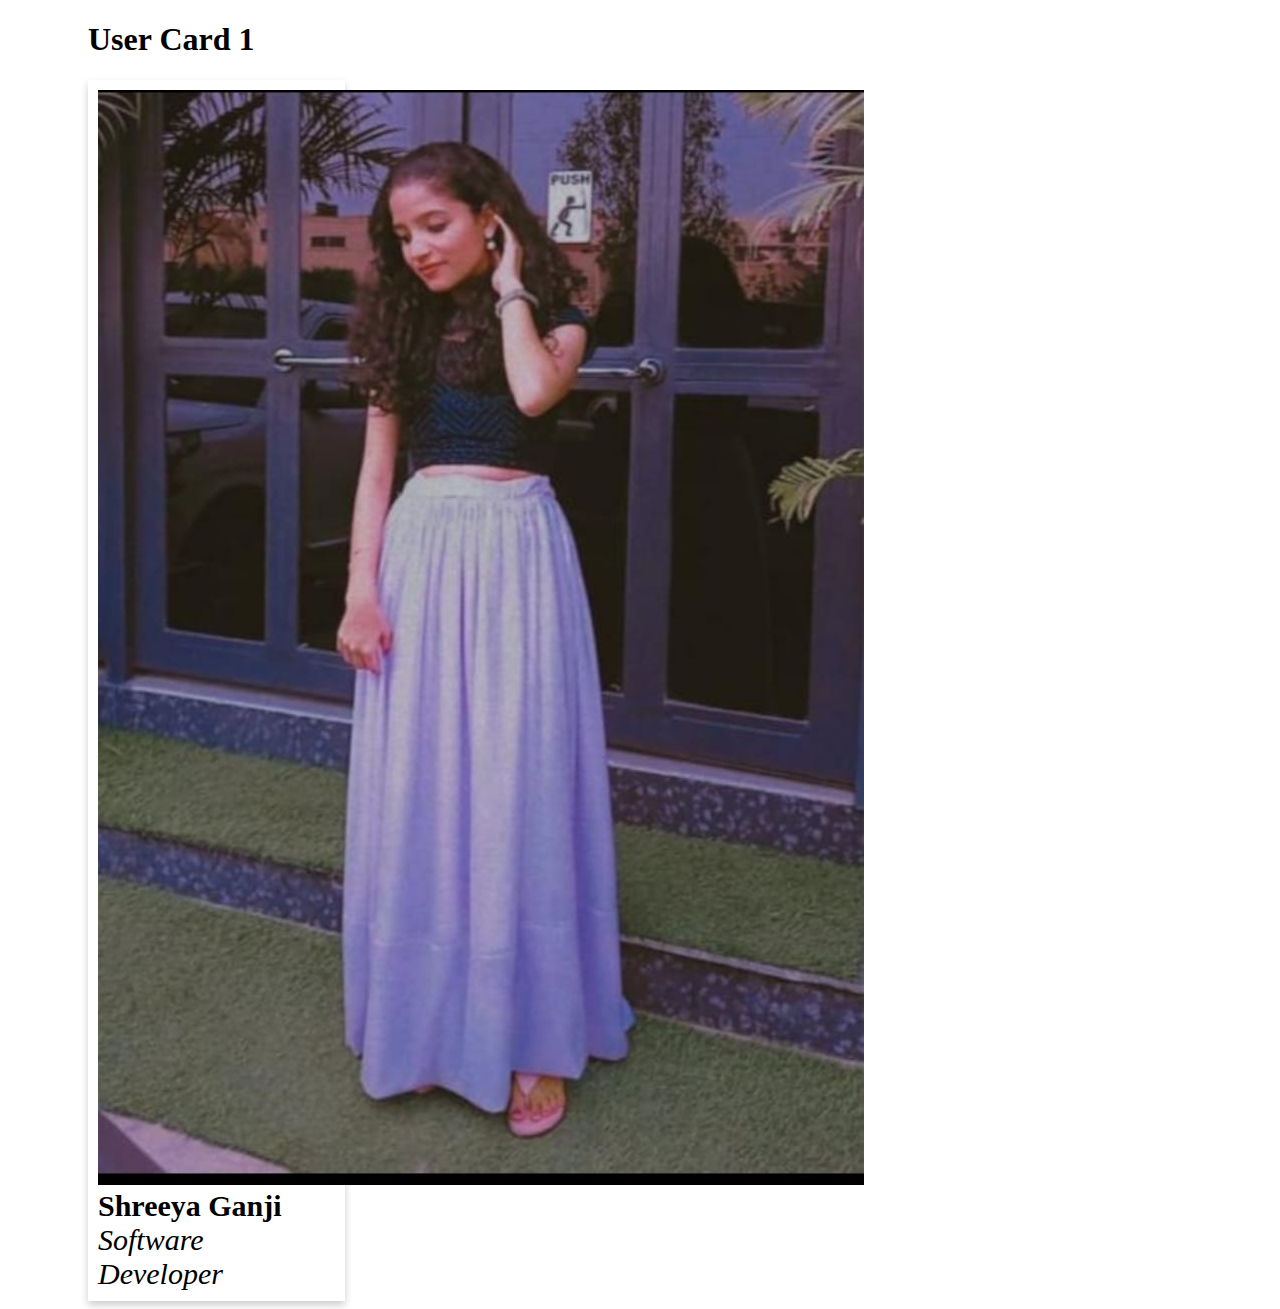
==== card.html @ c62e77dc "done" ====
<!DOCTYPE html>
<html lang="en">
<head>
    <meta charset="UTF-8">
    <meta http-equiv="X-UA-Compatible" content="IE=edge">
    <meta name="viewport" content="width=device-width, initial-scale=1.0">
    <title>USER CARD 1</title>
    <link rel="stylesheet" href="usercard_style.css">
</head>
<body>
   <div class="container">
    <h1>User Card 1</h1>
    <div class="card">
        <img src="./shreegit.jpg" alt="shreeya">
        <p class="name">Shreeya Ganji</p>
        <p class="designation">Software Developer</p>
    </div>
   </div>

</body>
</html>
---- usercard_style.css ----
.container{
    margin-left: 80px;
}
.card{
    box-shadow: 0 4px 8px 0 rgba(0, 0, 0, 0.2);
    width: 20%;
    padding-left: 10px;
    padding-top: 10px;
    padding-bottom: 10px;
    padding-right: 10px;
    transition: 0.7s;
}
.card:hover{
    box-shadow: 0 14px 18px 0 rgba(0, 0, 0, 0.2);
}
.name{
    font-size: 30px;
    font-weight: bold;
    margin-top: 0;
    margin-bottom: 0;
}
.designation
{
    font-size: 30px;
    font-style: italic;
    margin-top: 0;
    margin-bottom: 0;
}
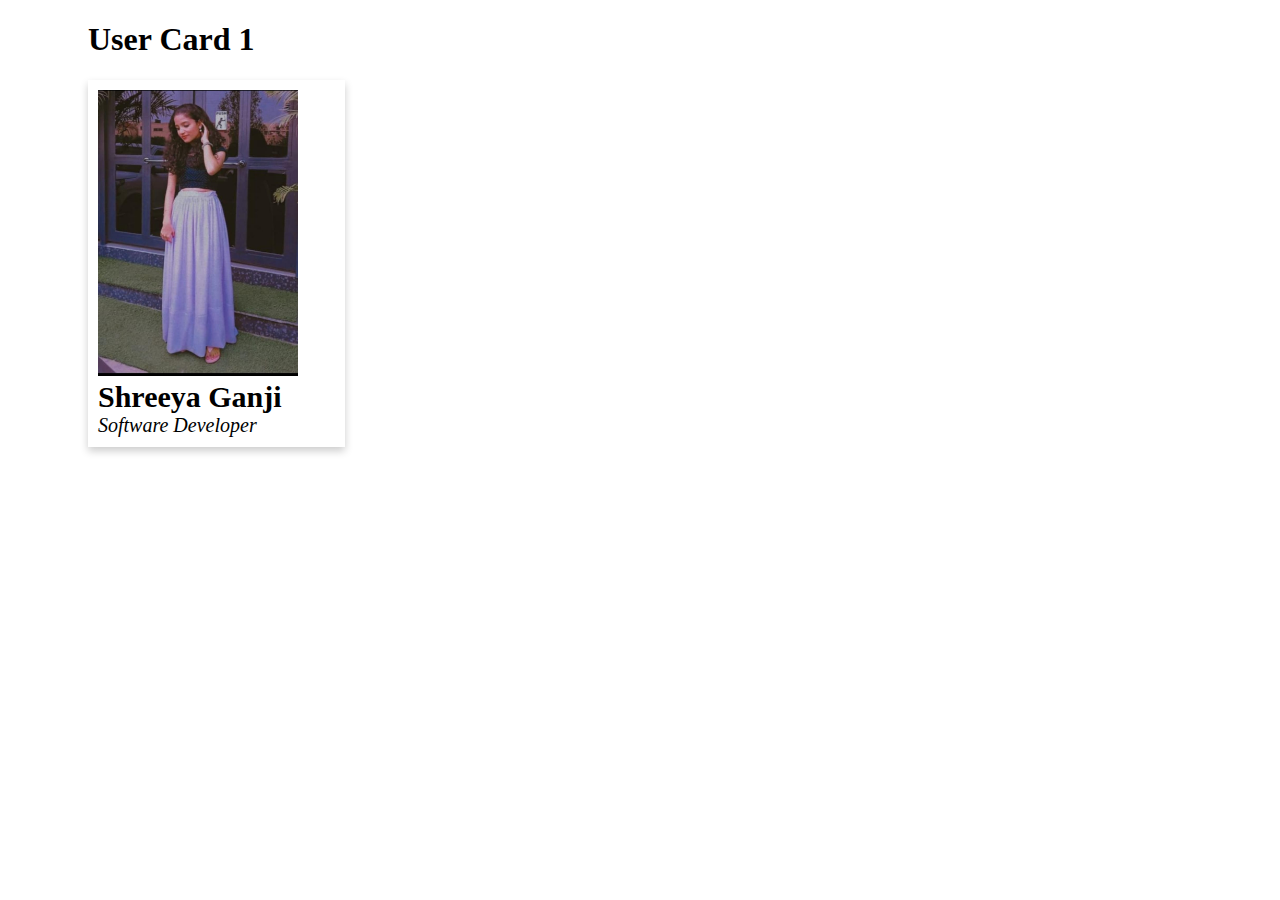
==== commit 4fbb7ce3: "height changed" ====
--- a/card.html
+++ b/card.html
@@ -11,7 +11,7 @@
    <div class="container">
     <h1>User Card 1</h1>
     <div class="card">
-        <img src="./shreegit.jpg" alt="shreeya">
+        <img src="./shreegit.jpg" alt="shreeya" class="small-image">
         <p class="name">Shreeya Ganji</p>
         <p class="designation">Software Developer</p>
     </div>
--- a/usercard_style.css
+++ b/usercard_style.css
@@ -21,8 +21,13 @@
 }
 .designation
 {
-    font-size: 30px;
+    font-size: 20px;
     font-style: italic;
     margin-top: 0;
     margin-bottom: 0;
 }
+.small-image {
+    width: 200px; 
+    height: auto; 
+  }
+  
